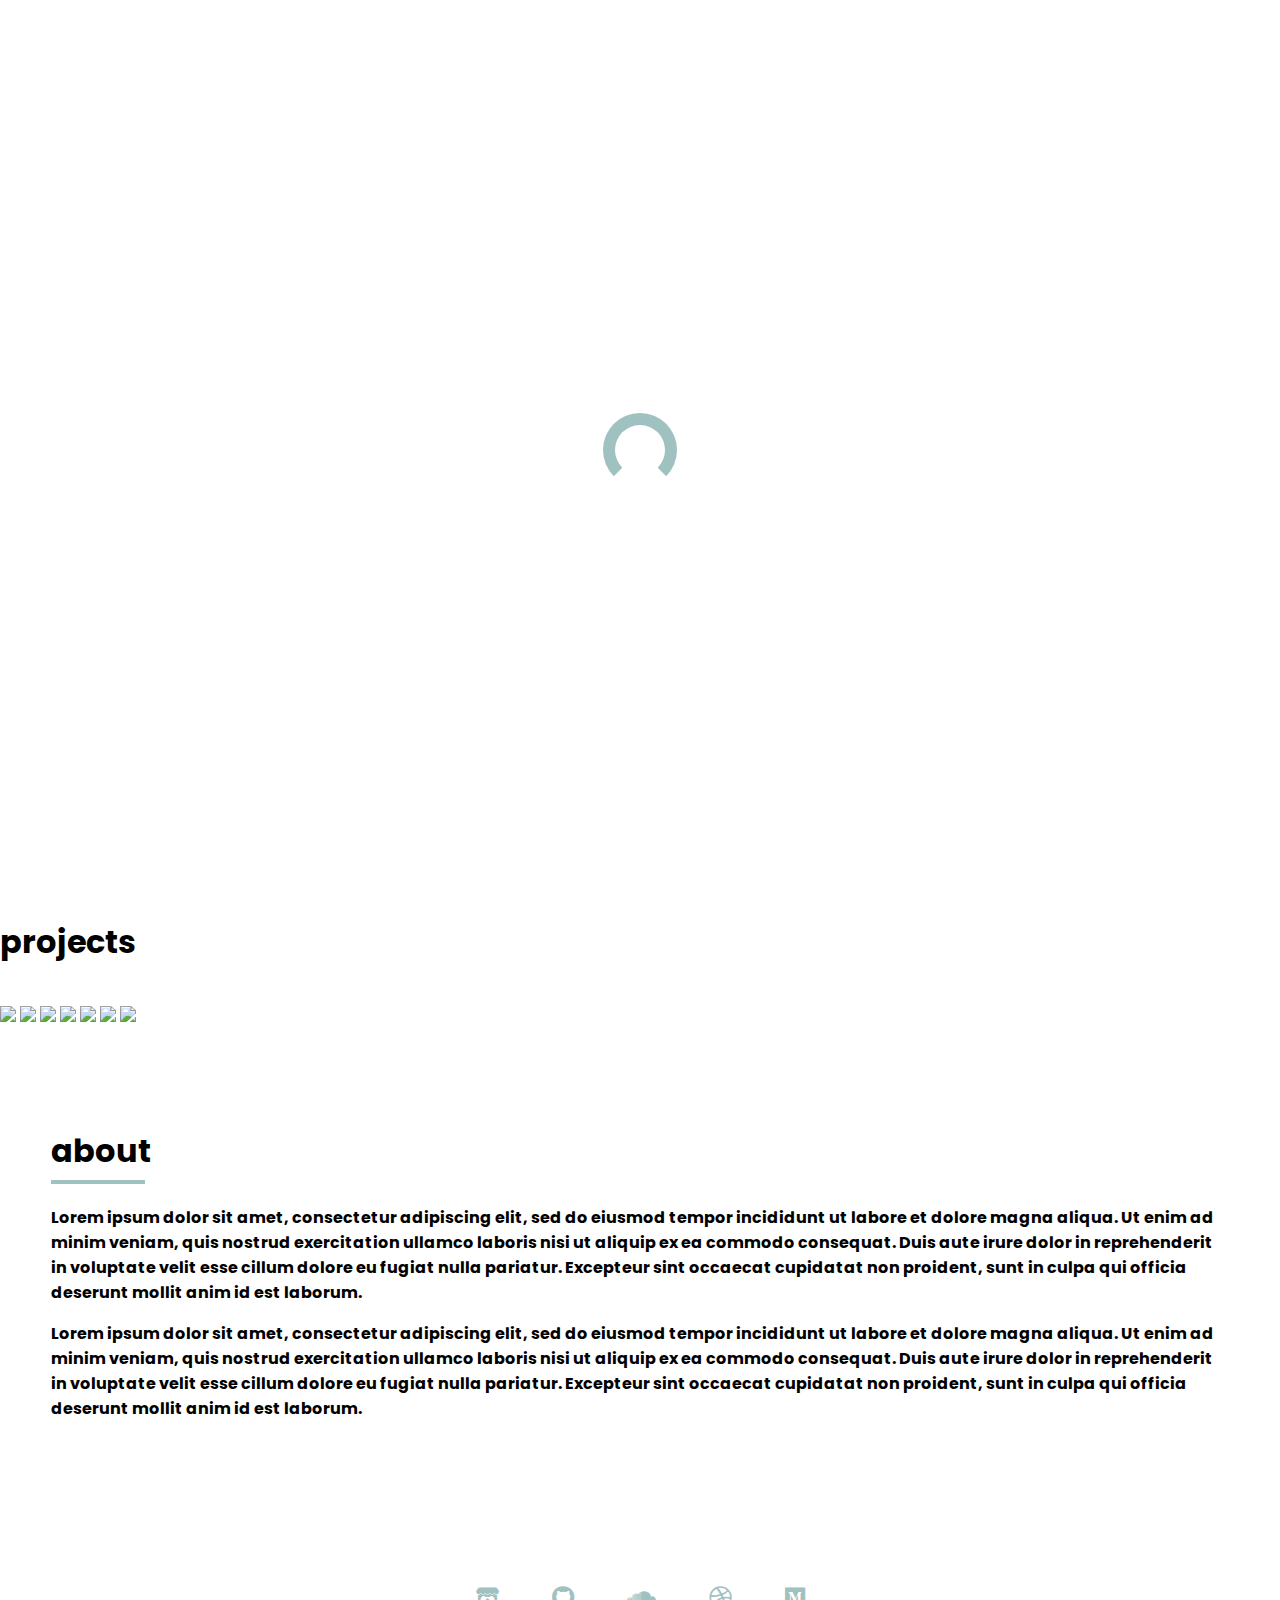
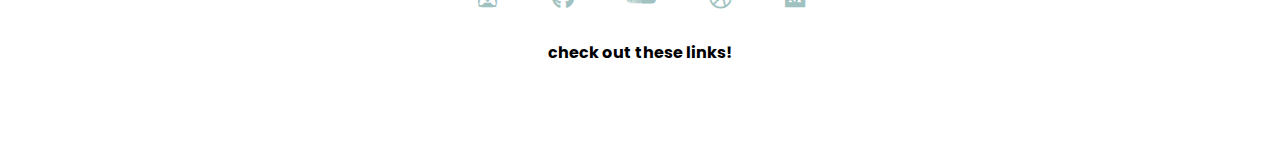
==== index.html @ cf339b28 "Replace work with projects" ====
<!DOCTYPE html>
<html lang="en">
<head>
    <meta charset="UTF-8">
    <meta name="viewport" content="width=device-width, initial-scale=1.0">
    <meta http-equiv="X-UA-Compatible" content="ie=edge">
    <title>hamezii</title>
    <link rel="stylesheet" href="https://cdnjs.cloudflare.com/ajax/libs/animate.css/3.7.0/animate.min.css">
    <script src="https://code.jquery.com/jquery-3.3.1.min.js" integrity="sha256-FgpCb/KJQlLNfOu91ta32o/NMZxltwRo8QtmkMRdAu8=" crossorigin="anonymous"></script>
    <link rel="stylesheet" href="https://use.fontawesome.com/releases/v5.13.0/css/all.css" crossorigin="anonymous">
    <link rel="stylesheet" href="index.css">
</head>
<body>
    <div id="loading">
        <div id="spinner"></div>
    </div>
    <div id="magnify">
        <h1 onclick="closemagnify()"><i class="fas fa-times"></i></h1>
        <div id="img_here"></div>
    </div>
    <header id="header" class="animated slideInDown" style="animation-delay:1.8s;">
        <table>
            <tr>
                <td id="logo">hamezii</td>
                <td id="navigation">
                    <a href="#projects">projects</a>
                    <a href="#bio">about</a>
                </td>
            </tr>
        </table>
    </header>
    <table id="top_part">
        <tr>
            <td id="about" class="animated slideInLeft" style="animation-delay:2s;">
                <h1>let's make something together</h1>
                <h2>Studying Engineering at Cambridge</h2>
                <h2>Programmer, game developer, musician</h2>
                <button class="btn_one">get in touch</button><br>
                <table>
                    <tr>
                        <td class="animated zoomIn" style="animation-delay:2.2s;"><a class="social" href="https://hamezii.itch.io"><i class="fab fa-itch-io"></i></a></td>
                        <td class="animated zoomIn" style="animation-delay:2.4s;"><a class="social" href="https://github.com/hamezii"><i class="fab fa-github"></i></a></td>
                        <td class="animated zoomIn" style="animation-delay:2.6s;"><a class="social" href="https://soundcloud.com/hamezii"><i class="fab fa-soundcloud"></i></a></td>
                        <td class="animated zoomIn" style="animation-delay:2.8s;"><a class="social" href="https://soundcloud.com/hamezii"><i class="fab fa-dribbble"></i></a></td>
                        <td class="animated zoomIn" style="animation-delay:3.0s;"><a class="social" href="https://soundcloud.com/hamezii"><i class="fab fa-medium"></i></a></td>
                    </tr>
                </table>
            </td>
            <td id="rightImage" class="animated fadeIn" style="animation-delay:1.8s;"></td>
        </tr>
    </table>
    <div id="projects">
        <h1>projects</h1>
        <div id="photos">
            <img onclick="magnify($(this).attr('src'))" src="https://images.unsplash.com/photo-1547922657-b370d1687eb1?ixlib=rb-1.2.1&auto=format&fit=crop&w=700&q=80">
            <img onclick="magnify($(this).attr('src'))" src="https://images.unsplash.com/photo-1549375463-8cbc18ca3f24?ixlib=rb-1.2.1&ixid=eyJhcHBfaWQiOjEyMDd9&auto=format&fit=crop&w=967&q=80">
            <img onclick="magnify($(this).attr('src'))" src="https://images.unsplash.com/photo-1549366021-9f761d450615?ixlib=rb-1.2.1&ixid=eyJhcHBfaWQiOjEyMDd9&auto=format&fit=crop&w=650&q=80">
            <img onclick="magnify($(this).attr('src'))" src="https://images.unsplash.com/photo-1549309019-a1d77aeae74f?ixlib=rb-1.2.1&ixid=eyJhcHBfaWQiOjEyMDd9&auto=format&fit=crop&w=634&q=80">
            <img onclick="magnify($(this).attr('src'))" src="https://images.unsplash.com/photo-1547149666-769b42053e67?ixlib=rb-1.2.1&ixid=eyJhcHBfaWQiOjEyMDd9&auto=format&fit=crop&w=564&q=80">
            <img onclick="magnify($(this).attr('src'))" src="https://images.unsplash.com/photo-1547950515-e652d0f50b1b?ixlib=rb-1.2.1&ixid=eyJhcHBfaWQiOjEyMDd9&auto=format&fit=crop&w=634&q=80">
            <img onclick="magnify($(this).attr('src'))" src="https://images.unsplash.com/photo-1545342084-d03fe58ea023?ixlib=rb-1.2.1&ixid=eyJhcHBfaWQiOjEyMDd9&auto=format&fit=crop&w=633&q=80">
        </div>
    </div>
    <div id="bio">
        <h1>about</h1>
        <p>
            Lorem ipsum dolor sit amet, consectetur adipiscing elit, sed do eiusmod tempor incididunt ut labore et dolore magna aliqua. Ut enim ad minim veniam, quis nostrud exercitation ullamco laboris nisi ut aliquip ex ea commodo consequat. Duis aute irure dolor in reprehenderit in voluptate velit esse cillum dolore eu fugiat nulla pariatur. Excepteur sint occaecat cupidatat non proident, sunt in culpa qui officia deserunt mollit anim id est laborum.
        </p>
        <p>
            Lorem ipsum dolor sit amet, consectetur adipiscing elit, sed do eiusmod tempor incididunt ut labore et dolore magna aliqua. Ut enim ad minim veniam, quis nostrud exercitation ullamco laboris nisi ut aliquip ex ea commodo consequat. Duis aute irure dolor in reprehenderit in voluptate velit esse cillum dolore eu fugiat nulla pariatur. Excepteur sint occaecat cupidatat non proident, sunt in culpa qui officia deserunt mollit anim id est laborum.
        </p>
    </div>
    <div id="footer">
        <tr>
            <td>
                <a class="social" href="https://hamezii.itch.io"><i class="fab fa-itch-io"></i></a>
                <a class="social" href="https://github.com/hamezii"><i class="fab fa-github"></i></a>
                <a class="social" href="https://soundcloud.com/hamezii"><i class="fab fa-soundcloud"></i></a>
                <a class="social" href="https://soundcloud.com/hamezii"><i class="fab fa-dribbble"></i></a>
                <a class="social" href="https://soundcloud.com/hamezii"><i class="fab fa-medium"></i></a>
            </td>
        </tr>
        <br> <br> <body>check out these links!</body>
    </div>
    <script src="index.js" type="text/javascript"></script>
</body>
</html>
---- index.css ----
@import url('https://fonts.googleapis.com/css?family=Poppins');

body {
    font-family: 'Poppins', sans-serif;
    padding:0px;
    margin:0px;
    max-width:100vw;
    overflow-x:hidden;
    scroll-behavior: smooth;
}
#loading {
    width: 100vw;
    height: 100vh;
    position: fixed;
    background: white;
    z-index: 999;
    display: flex;
    justify-content: center;
    flex-direction: column;
    align-items: center;
}
#spinner {
    animation: rotate 0.56s infinite linear;
    width:50px;
    height:50px;
    border:12px solid rgb(159, 194, 193);
    border-bottom:12px solid #fff;
    border-radius:50%;
    margin:0;
}
@keyframes rotate {
    0% {transform: rotate(0deg);}
    100% {transform: rotate(360deg);}
}
header {
    width:92vw;
    padding:6vh 4vw;
    position:fixed;
    font-weight:bold;
    background:transparent;
    color:#fff;
    transition:0.4s ease-in-out;
    z-index:2;
}
header table {
    width:100%;
}
#logo {
    width:20%;
}
#navigation {
    width:80%;
}
#magnify {
    width:100vw;
    height:100vh;
    background:rgba(0, 0, 0, 0.92);
    position:fixed;
    z-index:4;
    display:none;
    flex-direction: column;
    justify-content:center;
}
#magnify h1 {
    position:absolute;
    top:0;
    right:0;
    margin:20px 40px;
    color:#fff;
    transition:0.4s ease-in-out;
}
#magnify h1:hover{
    color:rgb(159, 194, 193);
    cursor:pointer;
}
#img_here {
    width:90%;
    height:90%;
    background-size:contain !important;
    background-repeat:no-repeat !important;
    margin:0px auto;
}
#logo {
    font-size:24px;
    color:rgb(159, 194, 193);
}
#navigation {
    text-align:right;
}
#navigation a {
    color:inherit;
    text-decoration:none;
    padding:5px 10px;
    border-bottom:2px solid transparent;
    margin-left:4vw;
    transition:0.4s ease-in-out;
}
#navigation a:hover{
    border-bottom:2px solid #fff;
}
#top_part {
    width:100%;
    border:2vh solid #fff;
}
#top_part tr td{
    width:50%;
}
#about {
    width:84% !important;
    height:95vh;
    display:flex;
    flex-direction:column;
    justify-content:center;
    text-align:left;
    padding:0px 8%;
}
#about h1 {
    font-size:45px;
    word-wrap:break-word;
}
#about table {
    width:70%;
    margin-top:4vh;
}
#about table tr td {
    width:20% !important;
    text-align:left;
}
.social {
    color:rgb(159, 194, 193);
    font-size:23px;
    padding:12px 17px;
    border-radius:50%;
    background:transparent;
    transition:0.4s ease-in-out;
    font-weight:bold;
    margin:0px 8px;
}
.social:hover { 
    cursor: pointer;
    color:#fff;
    background:rgb(159, 194, 193);
    box-shadow:0px 10px 30px rgba(165, 215, 210,0.8);
}
.btn_one {
    font-size:18px;
    font-family: 'Poppins', sans-serif;
    color:rgb(159, 194, 193);
    background:#fff;
    border:3px solid rgb(159, 194, 193);
    padding:8px 40px;
    width:35%;
    border-radius:80px;
    font-weight:bold;
    margin:2vh 0px;
    transition:0.4s ease-in-out;
}
.btn_one:hover {
    box-shadow:0px 10px 30px rgba(159, 194, 193, 0.8);
    cursor:pointer;
    color:#fff;
    background:rgb(159, 194, 193);
}
#rightImage {
    width:100%;
    height:95vh;
    background:linear-gradient(0deg,rgba(159, 194, 193, 0.6),rgba(170, 230, 220, 0.6)),url("/hamezii.png") center center;
    background-size:cover;
    background-repeat:no-repeat;
}
#work {
    width:92vw;
    padding:6vh 4vw;
    font-weight:bold;
}
#work h1 {
    padding:5px 0px;
    border-bottom:4px solid rgb(159, 194, 193);
    width:6%;
}
#photos {
    width:100%;
    columns:3;
    column-gap:4%;
    z-index:1;
    transition:0.4s ease-in-out;
}
#photos img {
    width:100%;
    height:auto;
    margin:4.5% 0px;
    transition:0.4s ease-in-out;
}
#photos img:hover {
    transform: scale(1.1);
    cursor: pointer;
}
#bio {
    width:92vw;
    padding:6vh 4vw;
    font-weight:bold;
}
#bio h1 {
    padding:5px 0px;
    border-bottom:4px solid rgb(159, 194, 193);
    width:8%;
}
#contact {
    width:92vw;
    padding:6vh 4vw;
}
#contact h1 {
    padding:5px 0px;
    border-bottom:4px solid rgb(159, 194, 193);
    width:10%;
}
#contact table {
    width:100%;
}
#contact table tr td {
    width:50%;
}
#inner_div table{
    width:100%;
}
#inner_div table tr td{
    font-weight:bold;
}
#inner_table tr td{
    padding:10px 20px !important;
}
#contact form {
    width:100%;
}
#contact form input {
    width:96%;
    margin:20px 1%;
    background:transparent;
    border:0px;
    border-bottom:3px solid rgba(159, 194, 193,0.5);
    padding:8px 10px;
    font-family: 'Poppins', sans-serif;
    font-size:18px;
    transition:0.4s ease-in-out;
    color:#000;
    font-weight:bold;
}
#contact form textarea {
    width:96%;
    margin:20px 1%;
    padding:8px 10px;
    border:0px;
    border-bottom:3px solid rgba(159, 194, 193,0.5);
    padding:8px 10px;
    font-family: 'Poppins', sans-serif;
    font-size:18px;
    background:transparent;
    resize:none;
    transition:0.4s ease-in-out;
    color:#000;
    font-weight:bold;
}
#contact form input:focus {
    outline:none;
    border-bottom:3px solid rgba(159, 194, 193,1);
}
#contact form textarea:focus {
    outline:none;
    border-bottom:3px solid rgba(159, 194, 193,1);
}
#address {
    position:relative;
    top:-25px;
    left:30px;
}
#footer {
    width:100%;
    padding:10vh 0px;
    text-align:center;
    font-weight:bold;
}
#footer a {
    color:rgb(159, 194, 193);
    text-decoration:none;
}
::placeholder {
    color:#000;
}
button:focus {
    outline:none;
}
::-webkit-scrollbar {
    width:5px;
    height:5px;
}
::-webkit-scrollbar-track {
    background: #f1f1f1; 
}
::-webkit-scrollbar-thumb {
    background: rgb(0, 0, 0); 
}
::-webkit-scrollbar-thumb:hover {
    background: rgba(0, 0, 0,0.8); 
}

@media (max-width: 1000px){
    #photos {
    columns:1;
    column-gap:0%;
    }
    #photos img {
        margin:2% 0px;
    }
    #photos img:hover {
        transform: scale(1);
        cursor: pointer;
    }
    #rightImage {
        display:none;
    }
    #top_part {
        border:0px;
    }
    #top_part tr td{
        width:100%;
        text-align:center;
    }
    #about {
        width:92% !important;
        height:75vh;
        padding-top:20vh !important;
        text-align:center;
        padding:0px 4%;
    }
    #about table {
        width:100%;
        margin-top:6vh;
    }
    #about table tr td {
        text-align:center;
    }
    .btn_one {
    padding:6px 30px;
    width:60%;
    margin:4vh auto;
    box-shadow:0px 10px 20px rgba(159, 194, 193, 0.8);
    background:rgb(159, 194, 193);
    color:#fff;
    }
    .btn_one:hover {
        box-shadow:0px 10px 40px rgba(159, 194, 193, 0.8);
        cursor:pointer;
    }
    #contact table tr td {
        width:100%;
        display:block;
    }
    #inner_table tr td{
        padding:10px 0px !important;
    }
    #contact form input {
        width:90%;
    }
    #contact form textarea {
        width:90%;
    }
    #work h1 {
        width:19%;
    }
    #bio h1 {
        width:25%;
    }
    #contact h1 {
        width:33%;
    }
    header {
        width:96vw;
        background:#fff;
        padding:4vh 2vw;
        position:absolute;
    }
    #header table tr td {
        width:100%;
        display:block;
        text-align:center;
        padding:15px 0px;
    }
    #navigation a {
        color:#000;
    }
}
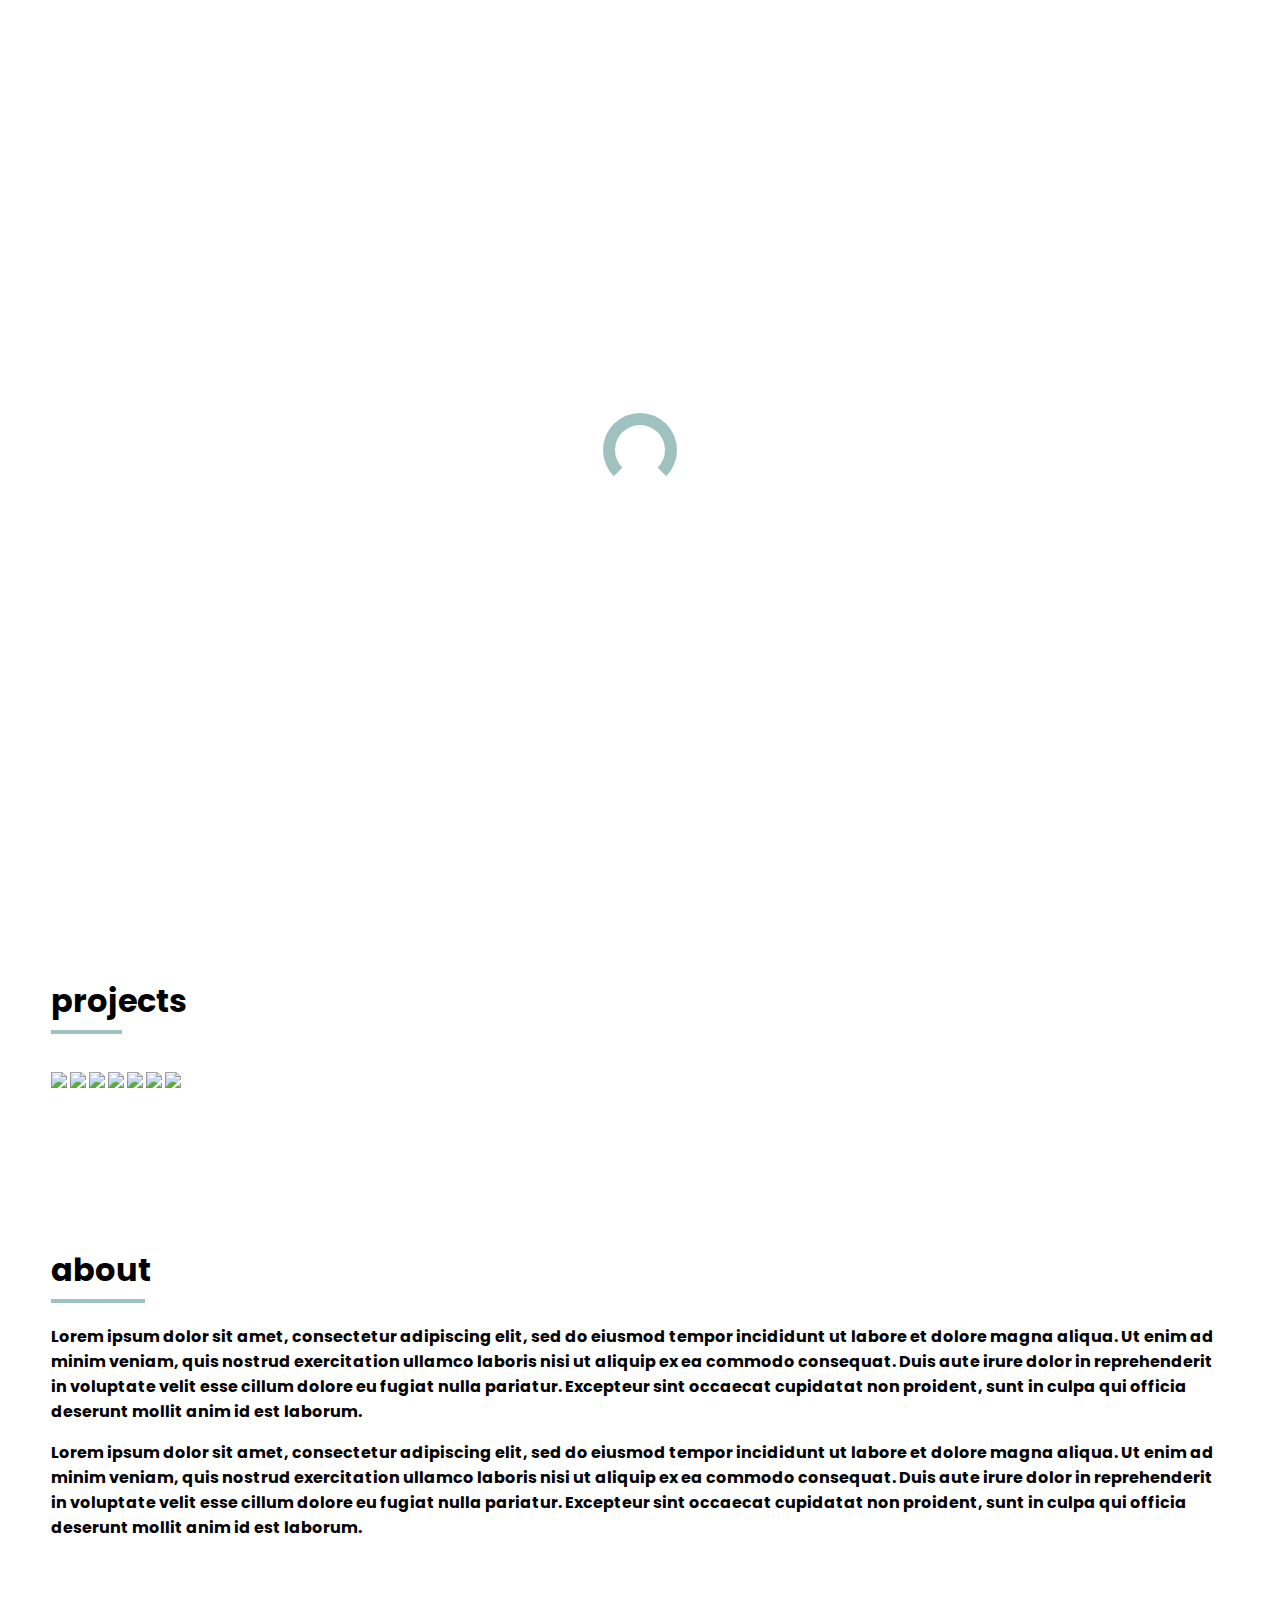
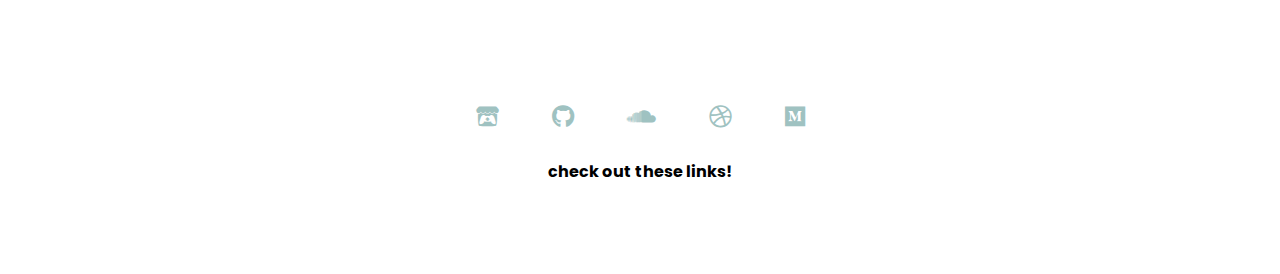
==== commit 07b7caa7: "Increase navigation speed and make title a link" ====
--- a/index.html
+++ b/index.html
@@ -21,8 +21,9 @@
     <header id="header" class="animated slideInDown" style="animation-delay:1.8s;">
         <table>
             <tr>
-                <td id="logo">hamezii</td>
+                <td id="logo"><a href="#top_part" id="logo" style="text-decoration: none;" >hamezii</a></td>
                 <td id="navigation">
+                    <a href="#top_part">welcome</a>
                     <a href="#projects">projects</a>
                     <a href="#bio">about</a>
                 </td>
--- a/index.css
+++ b/index.css
@@ -168,12 +168,12 @@
     background-size:cover;
     background-repeat:no-repeat;
 }
-#work {
+#projects {
     width:92vw;
     padding:6vh 4vw;
     font-weight:bold;
 }
-#work h1 {
+#projects h1 {
     padding:5px 0px;
     border-bottom:4px solid rgb(159, 194, 193);
     width:6%;
@@ -364,7 +364,7 @@
     #contact form textarea {
         width:90%;
     }
-    #work h1 {
+    #projects h1 {
         width:19%;
     }
     #bio h1 {
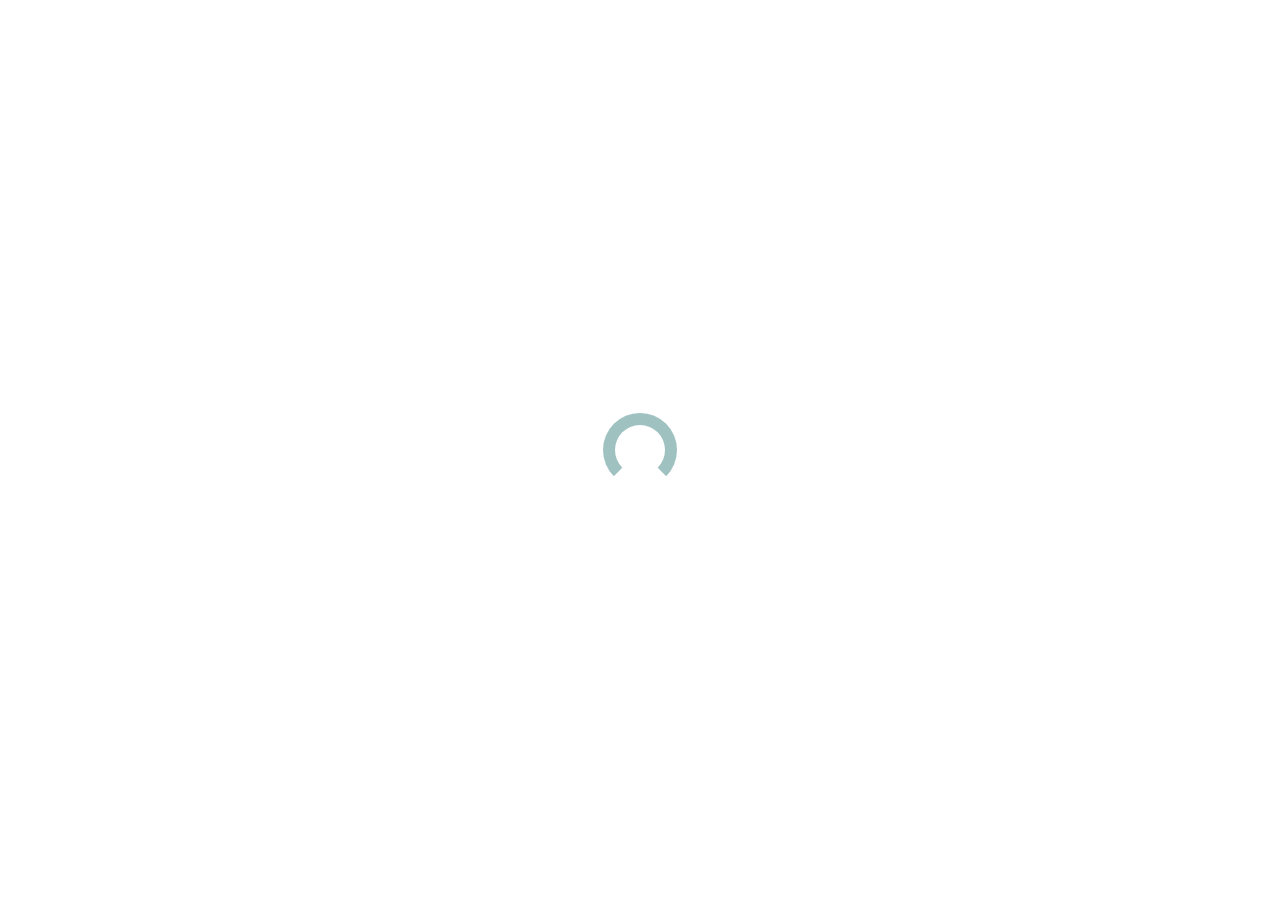
==== commit 4c56c7c8: "Added icon using realfavicongenerator.net" ====
--- a/index.html
+++ b/index.html
@@ -1,6 +1,16 @@
 <!DOCTYPE html>
 <html lang="en">
 <head>
+
+    <!--Icon code-->
+    <link rel="apple-touch-icon" sizes="180x180" href="/apple-touch-icon.png">
+    <link rel="icon" type="image/png" sizes="32x32" href="/favicon-32x32.png">
+    <link rel="icon" type="image/png" sizes="16x16" href="/favicon-16x16.png">
+    <link rel="manifest" href="/site.webmanifest">
+    <meta name="msapplication-TileColor" content="#da532c">
+    <meta name="theme-color" content="#ffffff">
+
+    <!--Other-->
     <meta charset="UTF-8">
     <meta name="viewport" content="width=device-width, initial-scale=1.0">
     <meta http-equiv="X-UA-Compatible" content="ie=edge">
@@ -22,11 +32,13 @@
         <table>
             <tr>
                 <td id="logo"><a href="#top_part" id="logo" style="text-decoration: none;" >hamezii</a></td>
+                <!--
                 <td id="navigation">
                     <a href="#top_part">welcome</a>
                     <a href="#projects">projects</a>
                     <a href="#bio">about</a>
                 </td>
+                -->
             </tr>
         </table>
     </header>
@@ -34,43 +46,21 @@
         <tr>
             <td id="about" class="animated slideInLeft" style="animation-delay:2s;">
                 <h1>let's make something together</h1>
-                <h2>Studying Engineering at Cambridge</h2>
-                <h2>Programmer, game developer, musician</h2>
-                <button class="btn_one">get in touch</button><br>
+                <h2> <span style="color: rgb(98, 180, 146)">Programmer, game developer, musician and creator</span><br><span style="color: rgb(180, 210, 190)">Studying Engineering at Cambridge</span></h2>
+                <!--<button class="btn_one"><a target="_blank" href="mailto:example@email.com" style="text-decoration: none;">get in touch</a></button>-->
+                <h2><span style="color: rgb(159, 194, 193)">Get in touch at</span> hameziipost@gmail.com</h2>
                 <table>
                     <tr>
                         <td class="animated zoomIn" style="animation-delay:2.2s;"><a class="social" href="https://hamezii.itch.io"><i class="fab fa-itch-io"></i></a></td>
                         <td class="animated zoomIn" style="animation-delay:2.4s;"><a class="social" href="https://github.com/hamezii"><i class="fab fa-github"></i></a></td>
                         <td class="animated zoomIn" style="animation-delay:2.6s;"><a class="social" href="https://soundcloud.com/hamezii"><i class="fab fa-soundcloud"></i></a></td>
-                        <td class="animated zoomIn" style="animation-delay:2.8s;"><a class="social" href="https://soundcloud.com/hamezii"><i class="fab fa-dribbble"></i></a></td>
-                        <td class="animated zoomIn" style="animation-delay:3.0s;"><a class="social" href="https://soundcloud.com/hamezii"><i class="fab fa-medium"></i></a></td>
                     </tr>
                 </table>
             </td>
             <td id="rightImage" class="animated fadeIn" style="animation-delay:1.8s;"></td>
         </tr>
     </table>
-    <div id="projects">
-        <h1>projects</h1>
-        <div id="photos">
-            <img onclick="magnify($(this).attr('src'))" src="https://images.unsplash.com/photo-1547922657-b370d1687eb1?ixlib=rb-1.2.1&auto=format&fit=crop&w=700&q=80">
-            <img onclick="magnify($(this).attr('src'))" src="https://images.unsplash.com/photo-1549375463-8cbc18ca3f24?ixlib=rb-1.2.1&ixid=eyJhcHBfaWQiOjEyMDd9&auto=format&fit=crop&w=967&q=80">
-            <img onclick="magnify($(this).attr('src'))" src="https://images.unsplash.com/photo-1549366021-9f761d450615?ixlib=rb-1.2.1&ixid=eyJhcHBfaWQiOjEyMDd9&auto=format&fit=crop&w=650&q=80">
-            <img onclick="magnify($(this).attr('src'))" src="https://images.unsplash.com/photo-1549309019-a1d77aeae74f?ixlib=rb-1.2.1&ixid=eyJhcHBfaWQiOjEyMDd9&auto=format&fit=crop&w=634&q=80">
-            <img onclick="magnify($(this).attr('src'))" src="https://images.unsplash.com/photo-1547149666-769b42053e67?ixlib=rb-1.2.1&ixid=eyJhcHBfaWQiOjEyMDd9&auto=format&fit=crop&w=564&q=80">
-            <img onclick="magnify($(this).attr('src'))" src="https://images.unsplash.com/photo-1547950515-e652d0f50b1b?ixlib=rb-1.2.1&ixid=eyJhcHBfaWQiOjEyMDd9&auto=format&fit=crop&w=634&q=80">
-            <img onclick="magnify($(this).attr('src'))" src="https://images.unsplash.com/photo-1545342084-d03fe58ea023?ixlib=rb-1.2.1&ixid=eyJhcHBfaWQiOjEyMDd9&auto=format&fit=crop&w=633&q=80">
-        </div>
-    </div>
-    <div id="bio">
-        <h1>about</h1>
-        <p>
-            Lorem ipsum dolor sit amet, consectetur adipiscing elit, sed do eiusmod tempor incididunt ut labore et dolore magna aliqua. Ut enim ad minim veniam, quis nostrud exercitation ullamco laboris nisi ut aliquip ex ea commodo consequat. Duis aute irure dolor in reprehenderit in voluptate velit esse cillum dolore eu fugiat nulla pariatur. Excepteur sint occaecat cupidatat non proident, sunt in culpa qui officia deserunt mollit anim id est laborum.
-        </p>
-        <p>
-            Lorem ipsum dolor sit amet, consectetur adipiscing elit, sed do eiusmod tempor incididunt ut labore et dolore magna aliqua. Ut enim ad minim veniam, quis nostrud exercitation ullamco laboris nisi ut aliquip ex ea commodo consequat. Duis aute irure dolor in reprehenderit in voluptate velit esse cillum dolore eu fugiat nulla pariatur. Excepteur sint occaecat cupidatat non proident, sunt in culpa qui officia deserunt mollit anim id est laborum.
-        </p>
-    </div>
+    <!--
     <div id="footer">
         <tr>
             <td>
@@ -83,6 +73,7 @@
         </tr>
         <br> <br> <body>check out these links!</body>
     </div>
+    -->
     <script src="index.js" type="text/javascript"></script>
 </body>
 </html>